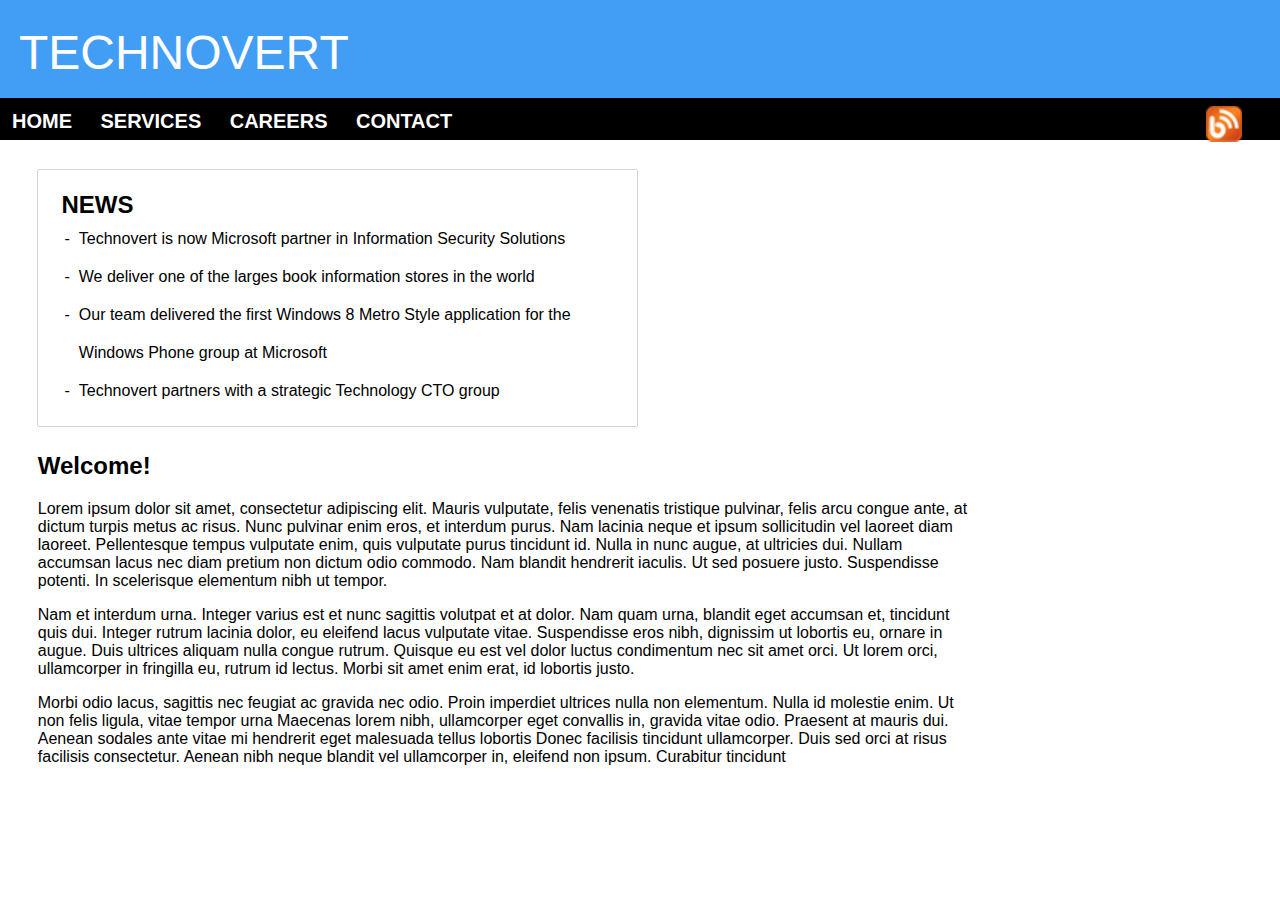
==== Index.html @ 3f173656 "inital commit" ====
<!DOCTYPE html>
<html lang="en">
<head>
    <meta charset="UTF-8">
    <link href ="Index.css" rel="stylesheet" type="text/css">
    <meta http-equiv="X-UA-Compatible" content="IE=edge">
    <meta name="viewport" content="width=device-width, initial-scale=1.0">
    <title>Document</title>
</head>
<body >
    <div id = "topbar">
        <h1 id ="technovert">TECHNOVERT</h1>
    </div>
    <div id ="navbar">
        <li class = "menu-items">HOME</li>
            <li class ="menu-items">SERVICES</li>
            <li class ="menu-items">CAREERS</li>
            <li class ="menu-items">CONTACT</li>
            <img src="blog-icon.png" alt="blog-icon" style="position:absolute; right: 1cm; height:4%; margin-top:-4px">

    </div>
    <div id="news">
        <h2  style="padding-left: 0.6cm;">NEWS</h2>
        <ul style="list-style-type:'-  ';line-height: 1cm; margin-top: -0.5cm;">
            <li>Technovert is now Microsoft partner in Information Security Solutions</li>
            <li>We deliver one of the larges book information stores in the world</li>
            <li>Our team delivered the first Windows 8 Metro Style application for the Windows Phone group at Microsoft</li>
            <li>Technovert partners with a strategic Technology CTO group</li>
        </ul>
        </div>
    <div id ="welcome">
        <h2>Welcome!</h2>
        <p class>
            Lorem ipsum dolor sit amet, consectetur adipiscing elit. Mauris vulputate, felis venenatis tristique pulvinar, felis arcu congue ante, at dictum turpis metus ac risus. Nunc pulvinar enim eros, et interdum purus. Nam lacinia neque et ipsum sollicitudin vel laoreet diam laoreet. Pellentesque tempus vulputate enim, quis vulputate purus tincidunt id. Nulla in nunc augue, at ultricies dui. Nullam accumsan lacus nec diam pretium non dictum odio commodo. Nam blandit hendrerit iaculis. Ut sed posuere justo. Suspendisse potenti. In scelerisque elementum nibh ut tempor.
            </p>
        <p>Nam et interdum urna. Integer varius est et nunc sagittis volutpat et at dolor. Nam quam urna, blandit eget accumsan et, tincidunt quis dui. Integer rutrum lacinia dolor, eu eleifend lacus vulputate vitae. Suspendisse eros nibh, dignissim ut lobortis eu, ornare in augue. Duis ultrices aliquam nulla congue rutrum. Quisque eu est vel dolor luctus condimentum nec sit amet orci. Ut lorem orci, ullamcorper in fringilla eu, rutrum id lectus. Morbi sit amet enim erat, id lobortis justo.</p>
        <p>Morbi odio lacus, sagittis nec feugiat ac gravida nec odio. Proin imperdiet ultrices nulla non elementum. Nulla id molestie enim. Ut non felis ligula, vitae tempor urna Maecenas lorem nibh, ullamcorper eget convallis in, gravida vitae odio. Praesent at mauris dui. Aenean sodales ante vitae mi hendrerit eget malesuada tellus lobortis Donec facilisis tincidunt ullamcorper. Duis sed orci at risus facilisis consectetur. Aenean nibh neque blandit vel ullamcorper in, eleifend non ipsum. Curabitur tincidunt</p>
        </div>
</body>
</html>
---- Index.css ----
body{
margin:0px;
font-family:Arial, Helvetica, sans-serif;
}

#topbar
{
    
    padding-left: 0.5cm;
    background-color:rgb(66, 158, 245);
    
}
#technovert
{
    font-size: 300%;
    padding-top: 25px;
    padding-bottom: 40px;
    margin-top:0%;
    font-weight:lighter;
    font-family: "Trebuchet MS", Tahoma, sans-serif;
    font-stretch: semi-expanded;
    color: white;
}
#navbar
{   margin-top: -54px;
    padding-top:12px ;
    
    background-color: black;
    height :30px;
}
.menu-items
{
    display:inline-block;
    cursor: pointer;    
    padding-right:12px;
    padding-left:12px;
    color: white;
    font-size: 20px;
    font-weight: 700;
    
}
#news
{   margin-top: 0.8cm;
    margin-right:17cm;
    border-style: solid;
    margin-left: 1cm;
    border-color: white;
    border-width: 1px;
    box-shadow: 0px 0px 1px black;
}

#welcome
{
    margin-top:2%;
    margin-left:1cm;
    margin-right:8.2cm;
    
}
.menu-items:hover
{
    color:coral;
    
}
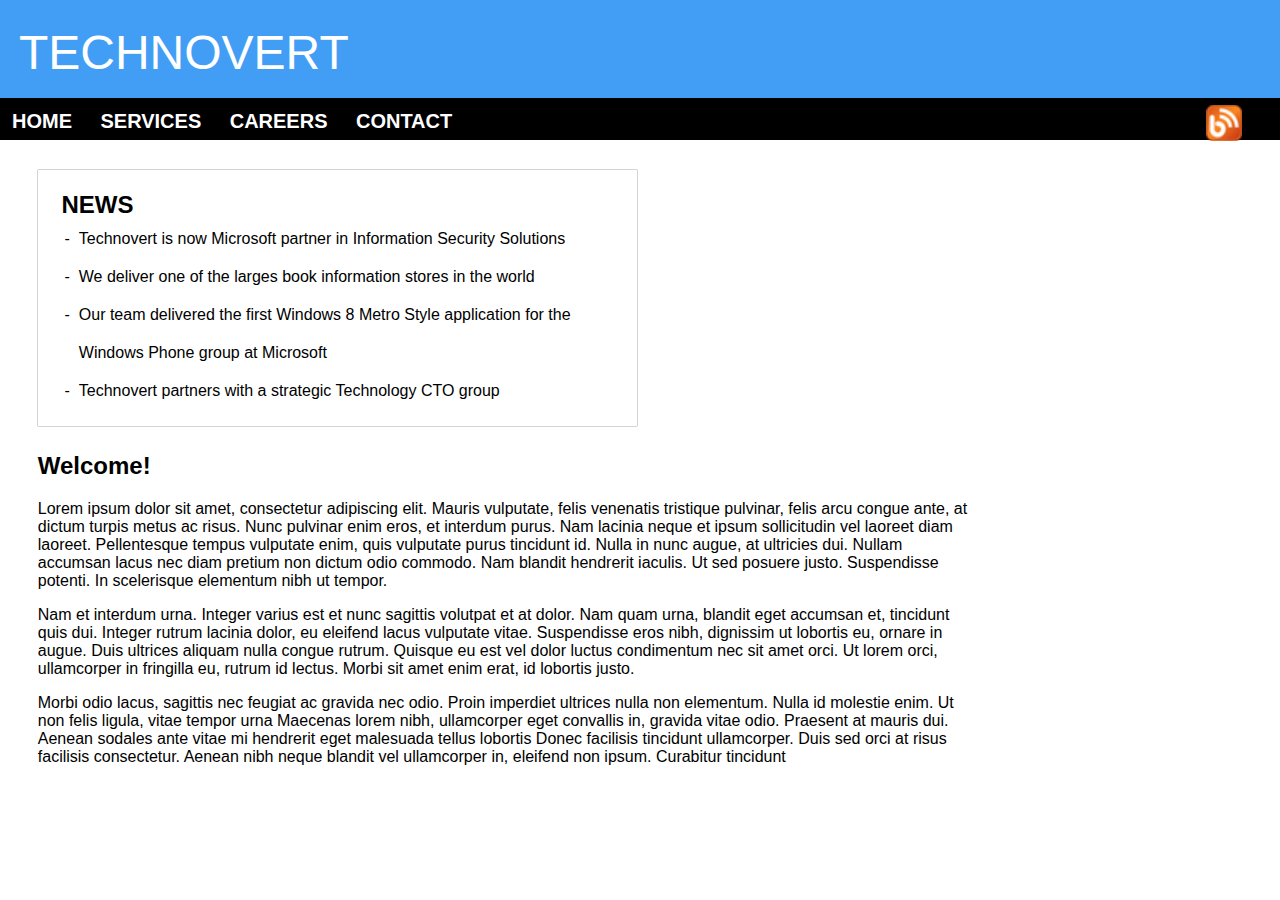
==== commit 676c5b08: "changed font" ====
--- a/Index.html
+++ b/Index.html
@@ -16,7 +16,7 @@
             <li class ="menu-items">SERVICES</li>
             <li class ="menu-items">CAREERS</li>
             <li class ="menu-items">CONTACT</li>
-            <img src="blog-icon.png" alt="blog-icon" style="position:absolute; right: 1cm; height:4%; margin-top:-4px">
+            <img src="blog-icon.png" alt="blog-icon" style="position:absolute; right: 1cm; height:4%;margin-top: -5px;">
 
     </div>
     <div id="news">
--- a/Index.css
+++ b/Index.css
@@ -17,7 +17,7 @@
     padding-bottom: 40px;
     margin-top:0%;
     font-weight:lighter;
-    font-family: "Trebuchet MS", Tahoma, sans-serif;
+    font-family:'Gill Sans', 'Gill Sans MT', Calibri, 'Trebuchet MS', sans-serif;
     font-stretch: semi-expanded;
     color: white;
 }
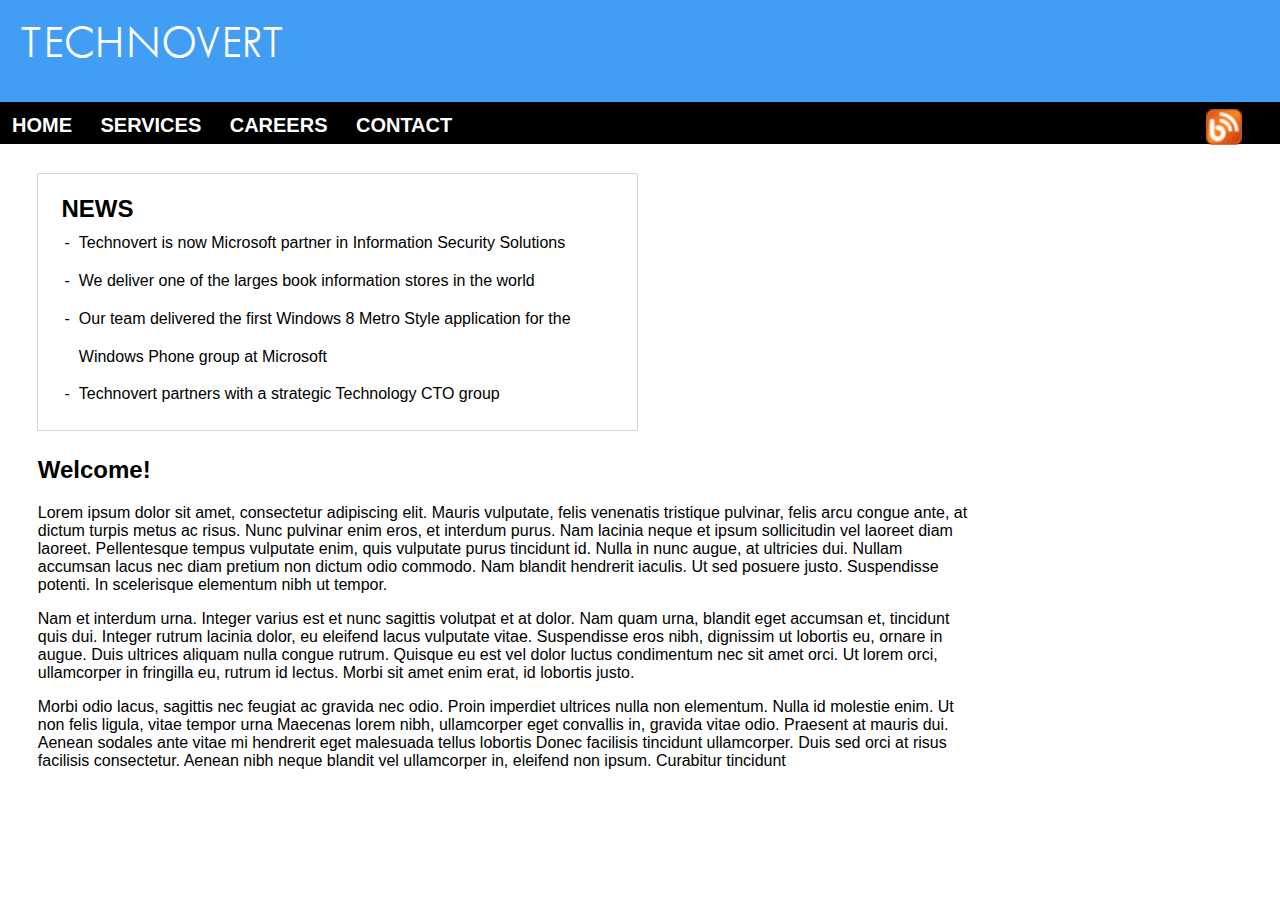
==== commit d8e98df4: "changes-font" ====
--- a/Index.html
+++ b/Index.html
@@ -9,7 +9,7 @@
 </head>
 <body >
     <div id = "topbar">
-        <h1 id ="technovert">TECHNOVERT</h1>
+        <p id ="technovert">TECHNOVERT</p>
     </div>
     <div id ="navbar">
         <li class = "menu-items">HOME</li>
--- a/Index.css
+++ b/Index.css
@@ -1,3 +1,9 @@
+@font-face {
+    font-family: TwCent ;
+    src: url(TwCenMTStd-Light.otf);
+}
+
+
 body{
 margin:0px;
 font-family:Arial, Helvetica, sans-serif;
@@ -16,11 +22,12 @@
     padding-top: 25px;
     padding-bottom: 40px;
     margin-top:0%;
-    font-weight:lighter;
-    font-family:'Gill Sans', 'Gill Sans MT', Calibri, 'Trebuchet MS', sans-serif;
-    font-stretch: semi-expanded;
+    
+    font-family:TwCent;
     color: white;
 }
+
+
 #navbar
 {   margin-top: -54px;
     padding-top:12px ;
